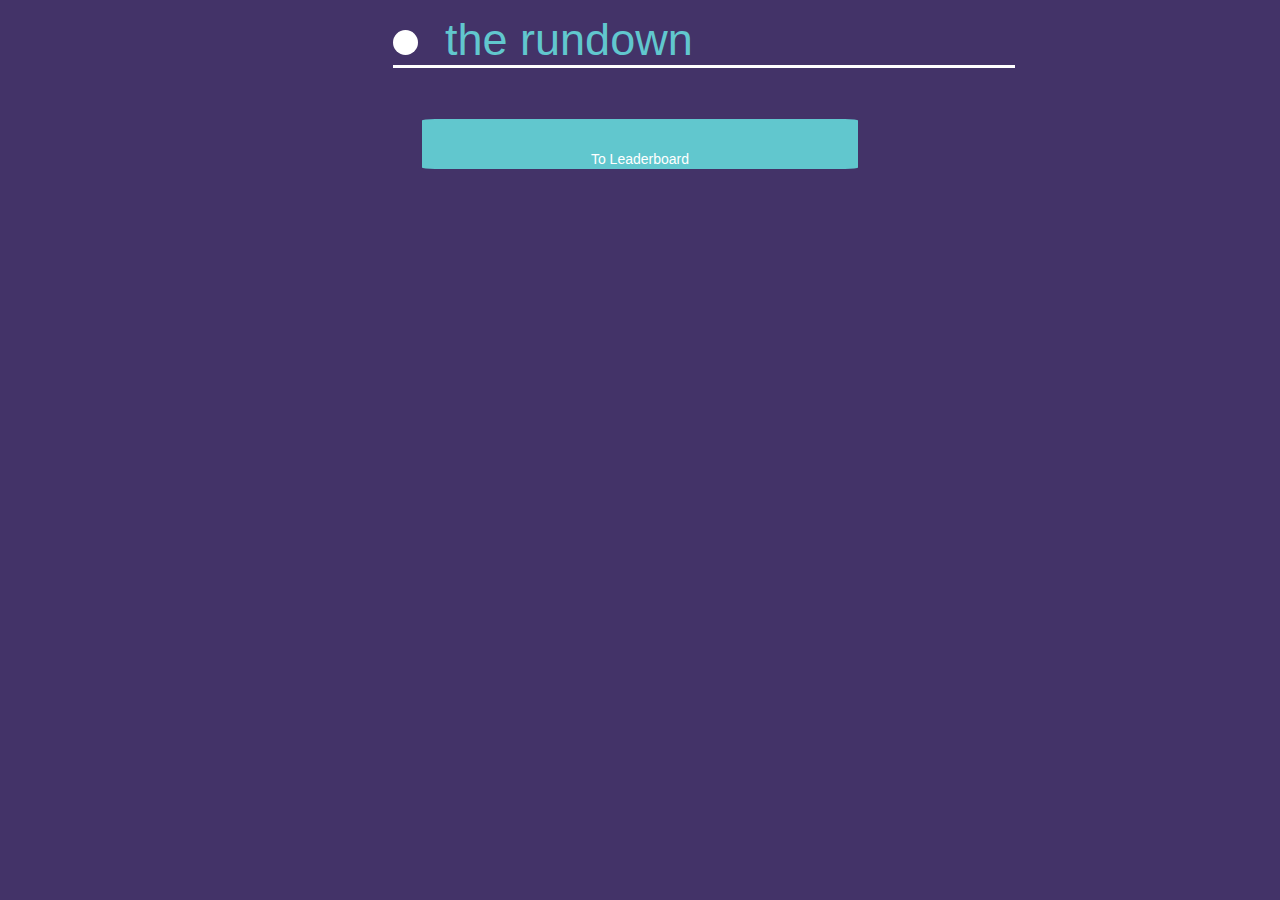
==== newsquiz-master/index.html @ 15a6c457 "first push" ====
<!DOCTYPE html>
<html>
    <head>
        <link href="http://maxcdn.bootstrapcdn.com/bootstrap/3.3.1/css/bootstrap.min.css" rel="stylesheet" media="screen" type="text/css">
        <link href="css/style.css" rel="stylesheet" media="screen" type="text/css">
        <link href="../css/mycss.css" rel="stylesheet">
        <title>Quiz</title>
    </head>
    <body>
        <div class="container">
    <div class="row">
        <div class="col-md-3"></div>
        <div class="col-xs-11 col-md-7">
            <h2 class="page-heading">
                <div class="my-circle"></div>
                the rundown
            </h2>
        </div>
        <div class="col-md-3"></div>
    </div>
        </div>
        <div class="container-fluid">
            <div id="quiz"></div>
        </div>
        <div class="row">
        <div class="col-md-4"></div>
        <a href="../leaderboard.html">
            <div class="col-xs-2 col-md-4 home-nav-box">To Leaderboard</div>
        </a>
        <div class="col-md-4"></div>
    </div>

            <script src="js/jquery.js" type="text/javascript"></script>
            <script src="js/tabletop.js" type="text/javascript"></script>
            <script src="js/script.js" type="text/javascript"></script>
            
            <script type="text/javascript">
                var quiz = jQuery('#quiz').quiz('https://docs.google.com/spreadsheet/pub?key=0AlzS9q_X5-10dGF6WXVQZmY2NXZfUkJHeVUxWVlyRnc&output=html'); //your published spreadsheet key or URL goes here
            </script>

    </body>
</html>
---- newsquiz-master/css/style.css ----
.possible_answer  {
    padding: .75em;
    background-color:  #61c7ce;
}

.possible_answer:hover {
	background-color: #7092FF;
	cursor: pointer;
    font-weight: bold;
}

.correct-answer, .wrong-answer {
	opacity: .75;
	cursor: pointer;
}

.wrong-answer {
	background: #FF8362;	
}

.correct-answer {
    background: #62DA97;
}

.selected {
    opacity: 1;
}

.selected:hover, .correct-answer:hover, .wrong-answer:hover {
	opacity: 1;
}

.how_you_did {
	text-align: center;
	padding: 1em;
	background-color: #7092FF;
	font-weight: bold;
	font-size: 1.25em;
	-webkit-box-shadow: 0px 7px 5px rgba(50, 50, 50, 0.65);
	-moz-box-shadow:    0px 7px 5px rgba(50, 50, 50, 0.65);
	box-shadow:         0px 7px 5px rgba(50, 50, 50, 0.65);
}

/*multimedia styling*/

img, .youtube {
	margin-bottom: 1em;
	min-height: 200px;
	max-height: 200px;
}

.possible_answer img {
	max-height: 24em;
}

.question img, .revealed_answer img, .selected img, .correct-answer img, .wrong-answer img {
    max-height: 24em;
    display: block;
}

.videoembed {
    position: relative;
    padding-bottom: 56.25%;
    padding-top: 30px;
    height: 0;
    overflow: hidden;
}

.videoembed iframe, .videoembed object, .videoembed embed {
    position: absolute;
    top: 0;
    left: 0;
    height: 100%;
    width: 100%;
}
.quiz-frame iframe {
    height: 550px;
    width: 300px;
}
---- css/mycss.css ----
body {
    background-color: #433368;
    font-family: helvetica;
    color: white;
}

.page-heading {
    color: #61c7ce;
    font-size: 45px;
    margin: 15px 0px 0px 30px;
    border-bottom: 3px solid white;
}

.my-circle {
    border-radius: 50%;
    width: 25px;
    height: 25px;
    background-color: white;
    display: inline-block;
    margin-right: 15px;
}

.fb-button{
    background-color: #3b5998;
    height: 75px;
    margin: 100px 0px 0px 0px;
    min-width: 300px;
}

.email-button{
    background-color: #ADD8E6;
    height: 75px;
    margin: 0px 0px 0px 0px;
    min-width: 300px;
}

.big-words {
    font-size: 25px;
    color: white;
    margin: 50px 0px 50px 0px;
}
.sign-in {
    color: white;
    margin-top: 100px;
}
.home-nav-box {
    height: 50px;
    background-color: #61c7ce;
    margin: 50px 0px 0px 0px;
    border-radius: 3%;
    text-align: center;
    color: white;
    padding: 30px 0px 0px 0px;
}
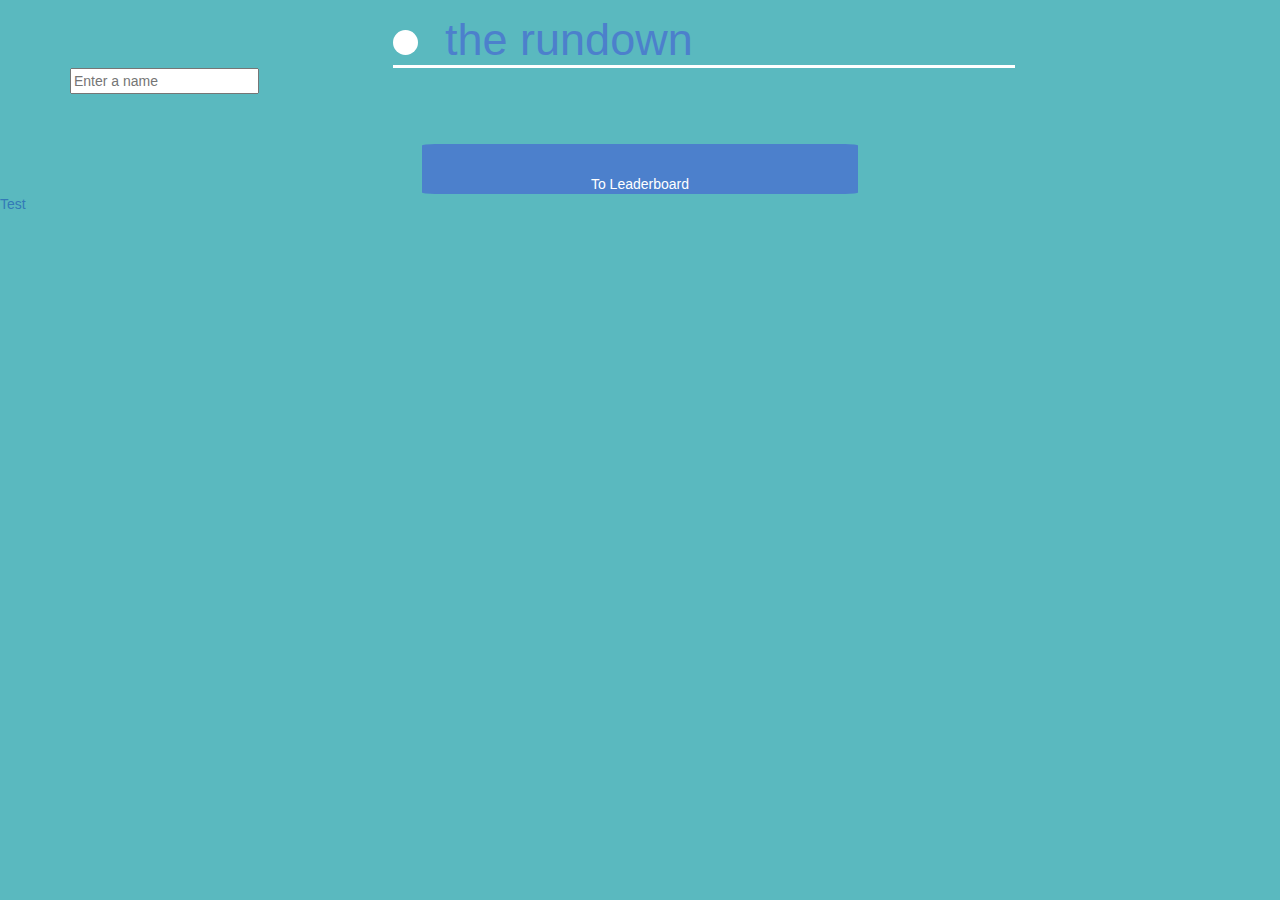
==== commit c440f164: "leaderboard and firebase works" ====
--- a/newsquiz-master/index.html
+++ b/newsquiz-master/index.html
@@ -5,6 +5,7 @@
         <link href="css/style.css" rel="stylesheet" media="screen" type="text/css">
         <link href="../css/mycss.css" rel="stylesheet">
         <title>Quiz</title>
+            
     </head>
     <body>
         <div class="container">
@@ -16,7 +17,7 @@
                 the rundown
             </h2>
         </div>
-        <div class="col-md-3"></div>
+        <div class="col-md-3"><input class="example-leaderboard-name" type="text" id="nameInput" placeholder="Enter a name" style="color: black;"></div>
     </div>
         </div>
         <div class="container-fluid">
@@ -24,19 +25,26 @@
         </div>
         <div class="row">
         <div class="col-md-4"></div>
-        <a href="../leaderboard.html">
+        <a href="../leaderboard.html" onclick="submitScore()">
             <div class="col-xs-2 col-md-4 home-nav-box">To Leaderboard</div>
         </a>
         <div class="col-md-4"></div>
     </div>
 
-            <script src="js/jquery.js" type="text/javascript"></script>
+        
+        <script src="js/jquery.js" type="text/javascript"></script>
+            <!--Firebase-->
+    <script src='https://cdn.firebase.com/js/client/2.2.1/firebase.js'></script>
+            <!--firbase leaderboard-->
+        <script src="../js/myjs.js"></script>
             <script src="js/tabletop.js" type="text/javascript"></script>
             <script src="js/script.js" type="text/javascript"></script>
+            
             
             <script type="text/javascript">
                 var quiz = jQuery('#quiz').quiz('https://docs.google.com/spreadsheet/pub?key=0AlzS9q_X5-10dGF6WXVQZmY2NXZfUkJHeVUxWVlyRnc&output=html'); //your published spreadsheet key or URL goes here
             </script>
+             <a href="#" onclick="submitScore()">Test</a>
 
     </body>
 </html>
--- a/newsquiz-master/css/style.css
+++ b/newsquiz-master/css/style.css
@@ -1,7 +1,7 @@
 
 .possible_answer  {
     padding: .75em;
-    background-color:  #61c7ce;
+    background-color:  #4C80CC;
 }
 
 .possible_answer:hover {
--- a/css/mycss.css
+++ b/css/mycss.css
@@ -1,11 +1,11 @@
 body {
-    background-color: #433368;
+    background-color: #5AB9BF;
     font-family: helvetica;
     color: white;
 }
 
 .page-heading {
-    color: #61c7ce;
+    color: #4C80CC;
     font-size: 45px;
     margin: 15px 0px 0px 30px;
     border-bottom: 3px solid white;
@@ -45,10 +45,21 @@
 }
 .home-nav-box {
     height: 50px;
-    background-color: #61c7ce;
+    background-color: #4C80CC;
     margin: 50px 0px 0px 0px;
     border-radius: 3%;
     text-align: center;
     color: white;
     padding: 30px 0px 0px 0px;
 }
+.leaderboard-input{
+    color: black;
+}
+
+.login-input{
+    color: black;
+    
+}
+.player-box{
+    width: 200px;
+}
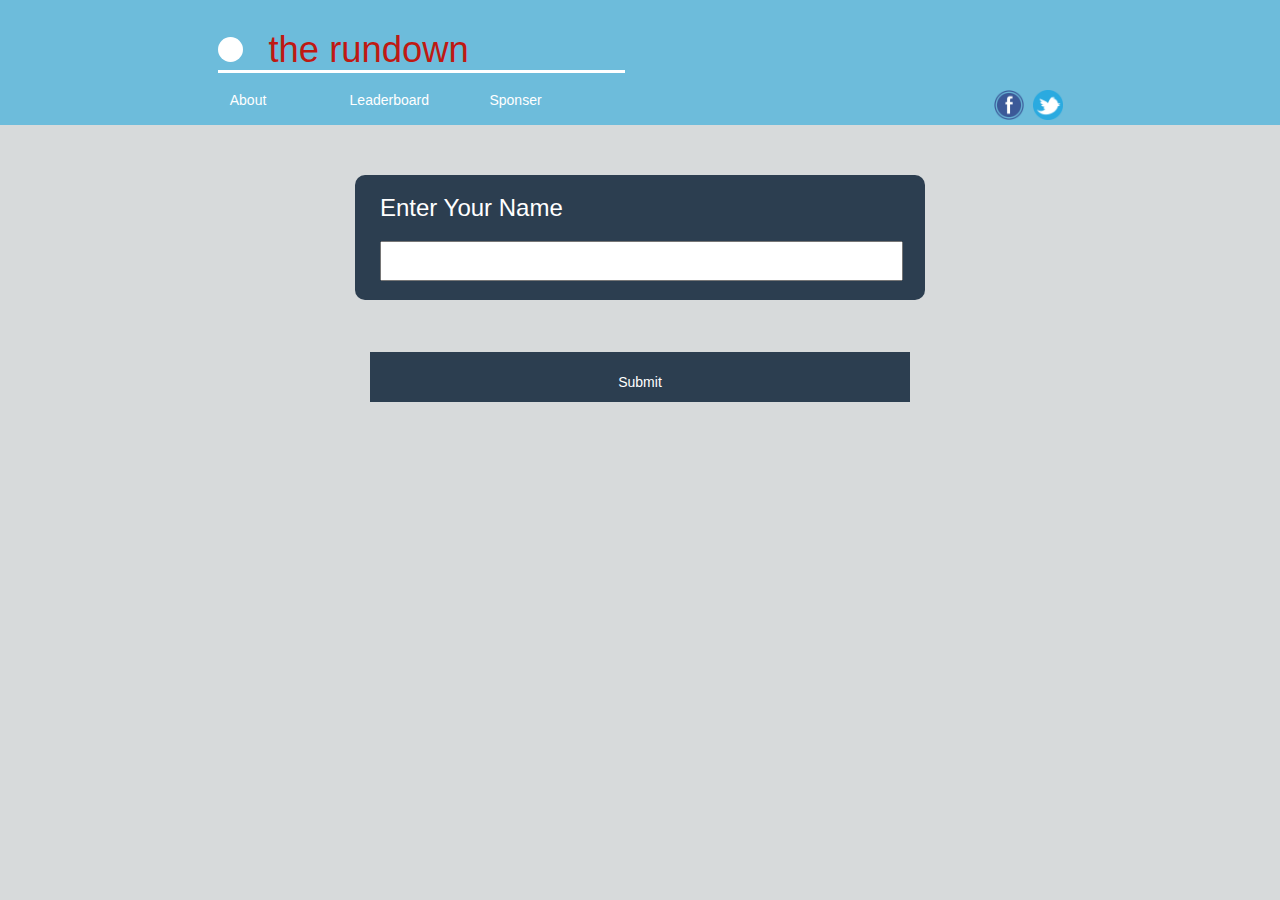
==== commit 39cc73a3: "end of the run down" ====
--- a/newsquiz-master/index.html
+++ b/newsquiz-master/index.html
@@ -1,36 +1,89 @@
 <!DOCTYPE html>
 <html>
     <head>
+        <meta name="viewport" content="width=device-width, initial-scale=1">
         <link href="http://maxcdn.bootstrapcdn.com/bootstrap/3.3.1/css/bootstrap.min.css" rel="stylesheet" media="screen" type="text/css">
         <link href="css/style.css" rel="stylesheet" media="screen" type="text/css">
         <link href="../css/mycss.css" rel="stylesheet">
+            <link href='http://fonts.googleapis.com/css?family=Courgette' rel='stylesheet' type='text/css'>
         <title>Quiz</title>
             
     </head>
     <body>
+        
+<div class="row" >
+    <div class="col-md-12" id="my-top-bar">
+        <div class="row">
+            <div class="col-xs-1 col-sm-2 col-md-2"></div>
+            <div class="col-xs-9 col-sm-5 col-md-4">
+                <h2 class="page-heading">
+                    <div class="my-circle"></div>
+                    the rundown
+                </h2>
+            <div class="col-xs-2 col-sm-5 col-md-6">
+            </div>
+            <!--<div class="col-xs-1 col-md-7"></div>-->
+        </div>
+    </div>
+</div>
+<div class="row">
+    <div class="col-md-12" id="my-nav-bar">
+        <div class="row">
+        <div class="col-xs-12 col-md-11">
+            <div class="hidden-xs col-sm-2 col-md-2">
+                <a href="#"></a>
+            </div>
+            <div class="col-xs-3 col-sm-2 col-md-1" style="margin-left: 30px;">
+                <a href="../aboutme.html">About</a>
+            </div>
+            <div class="col-xs-3 col-sm-2 col-md-1" style="margin-left: 20px">
+                <a href="../leaderboard.html">Leaderboard</a>
+            </div>
+            <div class="col-xs-3 col-sm-2 col-md-1" style="margin-left: 40px">
+                <a href="http://www.fourcornersgrille.com/">Sponser</a>
+            </div>
+            <div class="hidden-xs col-sm-3 col-md-3">
+                <a href="#"></a>
+            </div>
+            <div class="hidden-xs col-md-1">
+                
+            </div>
+            <div class="hidden-xs col-md-2">
+                <a href="https://www.facebook.com/pages/The-Rundown/756993564391454?fref=ts"><img src="../img/facebook.png" class="nav-icon"/></a>
+                <a href="https://twitter.com/rundownnow?lang=en"><img src="../img/twitter-icon.png" class="nav-icon"/></a>
+            </div>
+        </div>
+        
+        </div>
+    </div>
+</div>
         <div class="container">
-    <div class="row">
-        <div class="col-md-3"></div>
-        <div class="col-xs-11 col-md-7">
-            <h2 class="page-heading">
-                <div class="my-circle"></div>
-                the rundown
-            </h2>
+    
+        
+        <div class="container-fluid">
+            <div class="row">
+                <div class="col-xs-1 col-md-3"></div>
+                <div class="col-xs-10 col-md-6 enter-box">
+                    <div class="enter-name"><h3 class="title">Enter Your Name<h3></h3></div>
+                    <input class="col-xs-10 col-md-11 example-leaderboard-name name-box" type="text" id="nameInput"  style="color: black;"></div>
+                <div class="col-xs-1 col-md-4"></div>
+            </div>
+            
+            <div class="row">
+                <div class="col-md-3"></div>
+                <div class="col-md-6" id="quiz"></div>
+                <div class="col-md-3"></div>
+            
+            </div>
+            <div class="row">
+                <div class="col-xs-2 col-md-3"></div>
+                <a href="../leaderboard.html" onclick="submitScore()">
+                    <div class="col-xs8 col-md-6"><div class="home-nav-box">Submit</div></div>
+                </a>
+                <div class="col-xs-2 col-md-3"></div>
+            </div>
         </div>
-        <div class="col-md-3"><input class="example-leaderboard-name" type="text" id="nameInput" placeholder="Enter a name" style="color: black;"></div>
-    </div>
         </div>
-        <div class="container-fluid">
-            <div id="quiz"></div>
-        </div>
-        <div class="row">
-        <div class="col-md-4"></div>
-        <a href="../leaderboard.html" onclick="submitScore()">
-            <div class="col-xs-2 col-md-4 home-nav-box">To Leaderboard</div>
-        </a>
-        <div class="col-md-4"></div>
-    </div>
-
         
         <script src="js/jquery.js" type="text/javascript"></script>
             <!--Firebase-->
@@ -42,9 +95,19 @@
             
             
             <script type="text/javascript">
-                var quiz = jQuery('#quiz').quiz('https://docs.google.com/spreadsheet/pub?key=0AlzS9q_X5-10dGF6WXVQZmY2NXZfUkJHeVUxWVlyRnc&output=html'); //your published spreadsheet key or URL goes here
+                var quiz = jQuery('#quiz').quiz('https://docs.google.com/spreadsheets/d/1WdXz3g4zdmeL6TTKSg68KqnlPBb6xl8Hh_vN1eMEJD4/pubhtml'); //your published spreadsheet key or URL goes here
             </script>
-             <a href="#" onclick="submitScore()">Test</a>
+            
+            <script>
+  (function(i,s,o,g,r,a,m){i['GoogleAnalyticsObject']=r;i[r]=i[r]||function(){
+  (i[r].q=i[r].q||[]).push(arguments)},i[r].l=1*new Date();a=s.createElement(o),
+  m=s.getElementsByTagName(o)[0];a.async=1;a.src=g;m.parentNode.insertBefore(a,m)
+  })(window,document,'script','//www.google-analytics.com/analytics.js','ga');
+
+  ga('create', 'UA-61579035-1', 'auto');
+  ga('send', 'pageview');
+
+</script>
 
     </body>
 </html>
--- a/newsquiz-master/css/style.css
+++ b/newsquiz-master/css/style.css
@@ -77,4 +77,4 @@
 .quiz-frame iframe {
     height: 550px;
     width: 300px;
-}+}
--- a/css/mycss.css
+++ b/css/mycss.css
@@ -1,14 +1,75 @@
 body {
-    background-color: #5AB9BF;
+    background-color: #D7DADB;
     font-family: helvetica;
     color: white;
 }
 
+td {
+    border-top: solid 1px white;
+    padding-top: 5px;
+    padding-left: 50px;
+    font-size: 17px;
+}
+
+tr {
+    border-top: solid 1px white;
+}
+
+a {
+    color: white;
+}
+a:hover {
+    color: #337ab7;
+    text-decoration: none;
+}
+
+#my-top-bar {
+    background-color: #6DBCDB;
+    height: 80px;
+    
+    padding-top: 10px;
+}
+#my-nav-bar {
+    background-color: #6DBCDB;
+    height: 45px;
+    padding-top: 5px;
+    font-size: 14px;
+    font-family: Arial;
+    padding-top: 10px;
+    
+}
+img, .nav-icon{
+    min-height: 0px;
+    height: 30px;
+    margin: 0px 0px 5px 5px;
+}
+    
+.enter-box{
+    /*background-color: #6DBCDB;*/
+    background-color: #2C3E50;
+    margin-top: 50px;
+    padding: 0px 0px 0px 0px;
+    height: 125px;
+    border-radius: 10px;
+}
+.enter-name{
+    margin: 20px 0px 0px 25px;
+}
+.name-box{
+    margin: 0px 0px 50px 25px ;
+    height: 40px;
+}
+.glyphicon {
+    color: white;
+    font-size: 18px;
+}
 .page-heading {
-    color: #4C80CC;
-    font-size: 45px;
-    margin: 15px 0px 0px 30px;
+    color: #BF1913;
+    font-size: 2.6em;
+    /*margin: 15px 0px 0px 30px;*/
     border-bottom: 3px solid white;
+    /*font-family: 'Courgette', cursive;*/
+    font-family: 'Open Sans', sans-serif;
 }
 
 .my-circle {
@@ -45,12 +106,12 @@
 }
 .home-nav-box {
     height: 50px;
-    background-color: #4C80CC;
-    margin: 50px 0px 0px 0px;
-    border-radius: 3%;
+    background-color: #2C3E50;
+    margin: 50px 0px 50px 0px;
     text-align: center;
     color: white;
-    padding: 30px 0px 0px 0px;
+    padding: 20px 0px 0px 0px;
+    
 }
 .leaderboard-input{
     color: black;
@@ -61,5 +122,63 @@
     
 }
 .player-box{
-    width: 200px;
+    width: 150px;
+    font-size: 20px;
+    text-align: center;
+
 }
+.score-box{
+    width: 150px;
+    font-size: 20px;
+    text-align: center;
+}
+
+
+.leaderboard-style{
+    margin: 50px 0px 0px 0px;
+    border: solid 1px white;
+    padding: 5px 5px 5px 5px;
+    background-color: #6DBCDB;
+    border-radius: 10%;
+}
+.leaderboard-title{
+    font-size: 2em;
+    
+}
+.possible_answer{
+    background-color: #2C3E50;
+}
+.possible_answer:hover{
+    background-color: #46637F;
+}
+.about-text{
+    
+    font-size: 20px;
+}
+.about-box{
+    background-color:  #6DBCDB;
+    border-radius: 8%;
+    margin: 50px 0px 0px 0px;
+    padding: 25px 25px 25px 25px;
+}
+.how_you_did {
+    background-color: #46637F;
+}
+
+.logo-box {
+    
+    width: 500px;
+}
+.wrong-answer {
+	background: #FF8362;	
+}
+
+.correct-answer {
+    background: #62DA97;
+}
+.show {
+    background-color: #6DBCDB;
+    padding: 5px 5px 5px 10px;
+    border-radius: 10px;
+    margin: 20px 0px 20px 0px;
+}